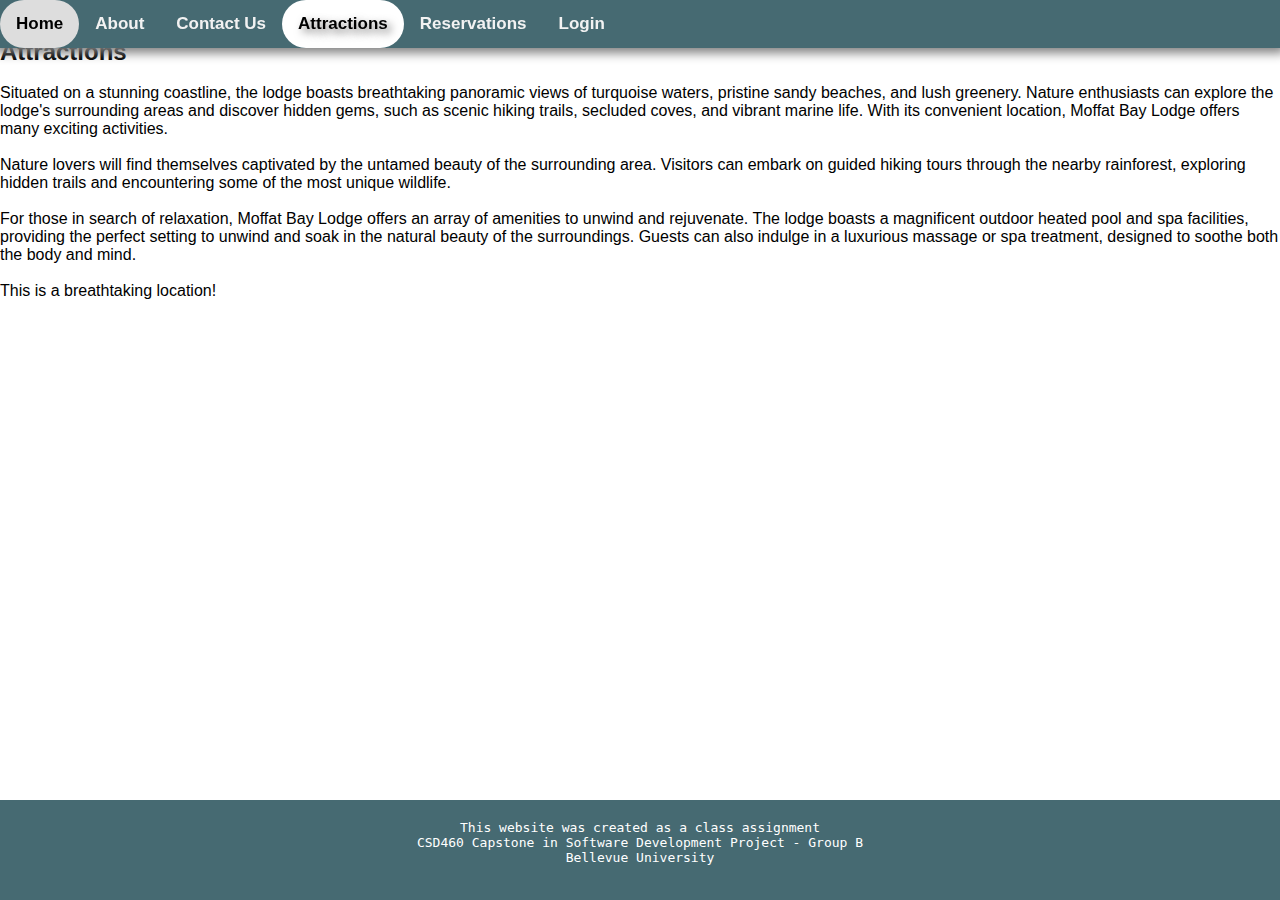
==== prototypecsd460groupb/attractions.html @ 486572cf "starting point for website" ====
<!DOCTYPE html>
<html lang="en">
<head>
    <meta charset="UTF-8">
    <meta name="viewport" content="width=device-width, initial-scale=1.0">
    <link rel="stylesheet" href="./css/style.css">
    <title>CSD460 Moffat Moffat Bay Lodge About Page</title>
</head>
<script>

</script>
<body>
    <nav>
        <!--logo-->
        <!--top navigation bar-->
        <div class="navigation">
     
            <a href="./index.html" >Home</a>
            <a href="./about.html" >About</a>
            <a href="./contact.html" >Contact Us</a>
            <a href="./attractions.html" class="active">Attractions</a>
            <a href="./reservationss.html">Reservations</a>
            <div class="navitemlogin"><a href="./login.html">Login</a></div>

        </div>
    </nav>

  
   
   <div class="container"> <!--container-->
    <div class="bannerimg">
     <p>Moffat Bay Lodge</p>
    </div> 

      
    
 
<div class="attractionsbody">

    <div class="attractionsimages">
        <img class="attractimage1" src="./images/pexels-snowboarding.jpg" />
        <img class="attractimage2" src="./images/pexels-walker.jpg" />
      
      </div>

      <h2>Attractions</h2>
      <br>
        Situated on a stunning coastline, the lodge boasts breathtaking panoramic views of turquoise waters,
         pristine sandy beaches, and lush greenery. Nature enthusiasts can explore the lodge's surrounding areas and discover hidden gems,
          such as scenic hiking trails, secluded coves, and vibrant marine life. With its convenient location,
           Moffat Bay Lodge  offers many exciting  activities.
<br>
<br>
        
Nature lovers will find themselves captivated by the untamed beauty of the surrounding area. 
 Visitors can embark on guided hiking tours through the nearby rainforest, exploring hidden trails and encountering some of the most unique wildlife.
<br>
<br>
For those in search of relaxation, Moffat Bay Lodge offers an array of amenities to unwind and rejuvenate. 
The lodge boasts a magnificent outdoor heated pool and spa facilities, providing the perfect setting to unwind and soak in the natural beauty of the surroundings.
 Guests can also indulge in a luxurious massage or spa treatment, designed to soothe both the body and mind.
 <br>
 <br>   
 This is a breathtaking location!   
</div>


</div> <!--container-->

<div class="footer">
    <p>This website was created as a class assignment
        <br>
    CSD460 Capstone in Software Development Project - Group B
    <br>
    Bellevue University</p>
</div>
</body>
</html>
---- prototypecsd460groupb/css/style.css ----
* {
    margin: 0;
    padding: 0;
    box-sizing: border-box;
    font-family: Arial, Helvetica, sans-serif;
   
  }

  .navigation {
    overflow: hidden;
    background-color:#466a72;;
    position: fixed;
    top: 0;
    width: 100%;
    box-shadow: 0 0 10px 5px gray;
    
  }
  
  .navigation a {
    float: left;
    display: block;
    color: #f2f2f2;
    text-align: center;
    padding: 14px 16px;
    text-decoration: none;
    font-size: 17px;
    font-weight: bold;
  }
  
  .navigation a:hover {
    background: #ddd;
    color: black;
    border-radius: 40px;
    font-weight: bold;
  }
.landingtopbannerimgcontainer{
background-image:url('../images/lodgesceneview.jpg') ;
background-size: cover; 
height: 795px; 
padding-top:80px;

}

.landingtopbannertexttitle{position: fixed;
top: 33%;
left: 67.5%;
transform: translate(-50%, -50%);
font-family:'Times New Roman', Times, serif;
font-size: 95px;
text-align: center;
display: flex;
align-items: center;
justify-content: center;
width: 45%;
height: fit-content;
color: white;
  text-shadow: 4px 4px 8px #727171;
}

.footer {
    position: fixed;
    left: 0;
    bottom: 0;
    width: 100%;
    height: 100px;
    background-color:#466a72;
    color: white;
    text-align: center;
    padding: 20px;
    
  }
  .footer p{
    font-family: monospace;
  }

  /* Add a color to the active/current link */
.navigation a.active {
    background-color: white;
    color: black;
    border-radius: 40px;
    text-shadow: 4px 4px 8px #727171;
    font-weight: bold;

  }

  .bottom-left {
    position: absolute;
    bottom: 8px;
    left: 16px;
  }
  /* Centered text */
.centeredtextlanding {
    position: absolute;
    top: 70%;
    left: 50%;
    transform: translate(-50%, -50%);
    color: white;
    font-size: 36px;
    font-weight: bold;
  }
.centeredtextlanding a {
    background-color: white;
    color: black;
    border-radius: 40px;
    text-shadow: 4px 4px 8px #727171;
text-decoration: none;
}
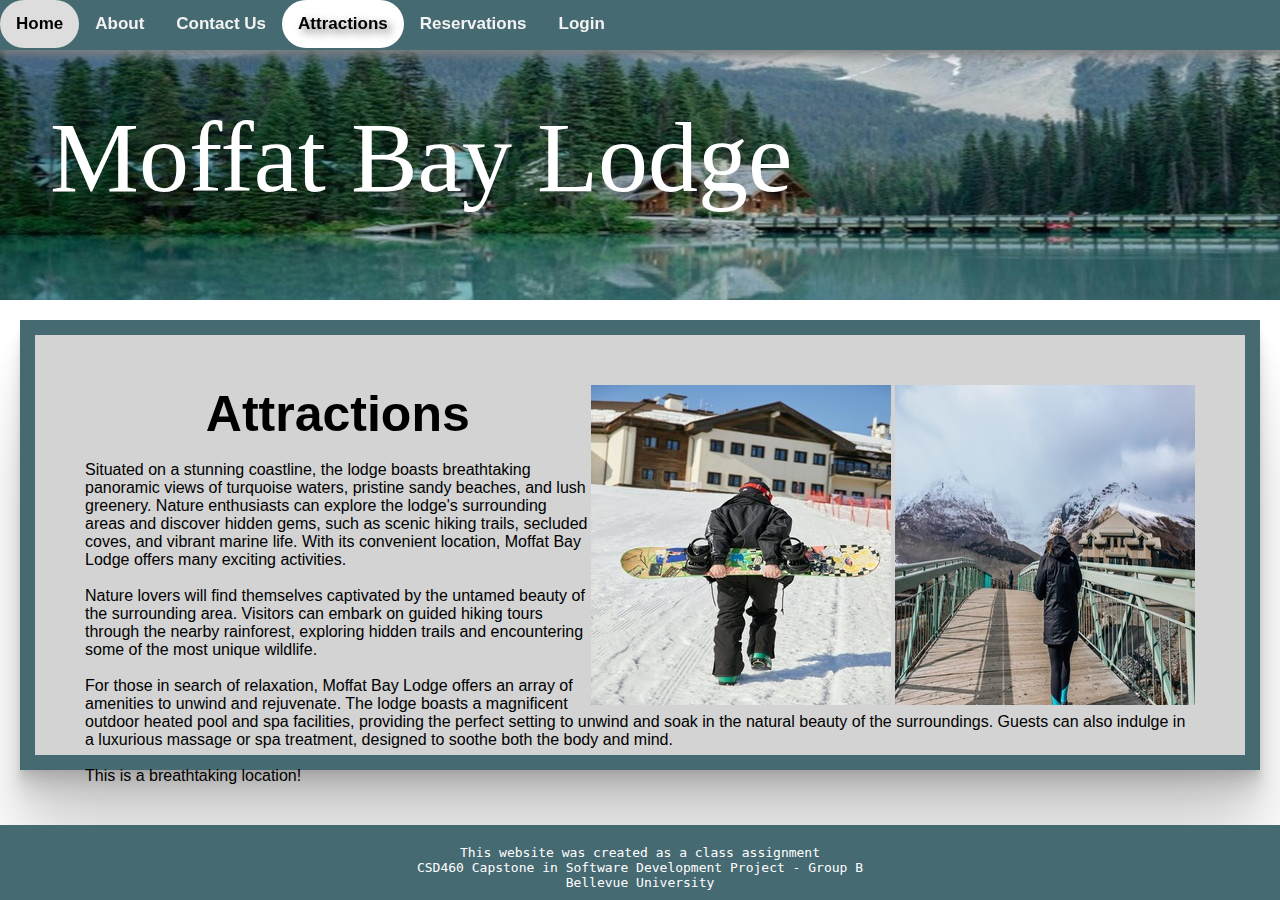
==== commit 27b858a4: "Update attractions.html" ====
--- a/prototypecsd460groupb/attractions.html
+++ b/prototypecsd460groupb/attractions.html
@@ -4,7 +4,7 @@
     <meta charset="UTF-8">
     <meta name="viewport" content="width=device-width, initial-scale=1.0">
     <link rel="stylesheet" href="./css/style.css">
-    <title>CSD460 Moffat Moffat Bay Lodge About Page</title>
+    <title>CSD460 Moffat Moffat Bay Lodge Attractions Page</title>
 </head>
 <script>
 
@@ -75,4 +75,4 @@
     Bellevue University</p>
 </div>
 </body>
-</html>+</html>
--- a/prototypecsd460groupb/css/style.css
+++ b/prototypecsd460groupb/css/style.css
@@ -1,4 +1,5 @@
-* {
+/* images from stock images https://www.pexels.com/ */
+* {/*overrall page styles*/
     margin: 0;
     padding: 0;
     box-sizing: border-box;
@@ -13,6 +14,7 @@
     top: 0;
     width: 100%;
     box-shadow: 0 0 10px 5px gray;
+    height: 50px;
     
   }
   
@@ -23,7 +25,7 @@
     text-align: center;
     padding: 14px 16px;
     text-decoration: none;
-    font-size: 17px;
+   font-size: 17px;
     font-weight: bold;
   }
   
@@ -33,11 +35,23 @@
     border-radius: 40px;
     font-weight: bold;
   }
+    /* Add a color to the active/current link */
+  .navigation a.active {
+    background-color: white;
+    color: black;
+    border-radius: 40px;
+    text-shadow: 4px 4px 8px #727171;
+    font-weight: bold;
+
+  }
+
+
 .landingtopbannerimgcontainer{
 background-image:url('../images/lodgesceneview.jpg') ;
 background-size: cover; 
-height: 795px; 
+height: 900px; 
 padding-top:80px;
+
 
 }
 
@@ -62,7 +76,7 @@
     left: 0;
     bottom: 0;
     width: 100%;
-    height: 100px;
+    height: 75px;
     background-color:#466a72;
     color: white;
     text-align: center;
@@ -73,23 +87,16 @@
     font-family: monospace;
   }
 
-  /* Add a color to the active/current link */
-.navigation a.active {
-    background-color: white;
-    color: black;
-    border-radius: 40px;
-    text-shadow: 4px 4px 8px #727171;
-    font-weight: bold;
 
-  }
 
-  .bottom-left {
+
+  /*.bottom-left {
     position: absolute;
     bottom: 8px;
     left: 16px;
-  }
-  /* Centered text */
-.centeredtextlanding {
+  }*/
+
+.centeredtextlanding {  /* Centered text , Welcome message on landing page*/
     position: absolute;
     top: 70%;
     left: 50%;
@@ -98,10 +105,78 @@
     font-size: 36px;
     font-weight: bold;
   }
-.centeredtextlanding a {
+.centeredtextlanding a { /*"Start Here" landing page style */
     background-color: white;
     color: black;
     border-radius: 40px;
     text-shadow: 4px 4px 8px #727171;
 text-decoration: none;
-}+}
+.bannerimg{/*banner image under navigation*/
+height: 300px;
+ 
+  padding-top: 100px;
+
+ 
+  background-image:url('../images/lodgesceneviewheaderbanner.jpg') ;
+  background-repeat: no-repeat;
+  background-size: auto;
+
+
+}
+.bannerimg p{
+  font-size: 100px;
+  
+  margin-left: 50px;
+
+  color: white;
+  font-family:'Times New Roman', Times, serif;
+  
+
+}
+.bodyinformation , .attractionsbody  {
+ 
+
+  background-color: lightgrey;
+  width: auto;
+  border: 15px solid #466a72;
+  padding: 50px;
+  margin: 20px;
+  height: fit-content;
+
+
+
+  box-shadow:
+  0 2.8px 2.2px rgba(0, 0, 0, 0.034),
+  0 6.7px 5.3px rgba(0, 0, 0, 0.048),
+  0 12.5px 10px rgba(0, 0, 0, 0.06),
+  0 22.3px 17.9px rgba(0, 0, 0, 0.072),
+  0 41.8px 33.4px rgba(0, 0, 0, 0.086),
+  0 100px 80px rgba(0, 0, 0, 0.12)
+;
+  
+margin-bottom: 85px;
+}
+.aboutimage img{
+  
+    float: left;
+    margin: 5px;
+    height: 300px;
+    width: 600px;
+
+
+}
+.attractionsimages{
+  float: right;
+
+
+}
+
+.attractionsbody {
+ 
+  height: 450px;
+
+
+}
+h2{text-align: center;
+font-size: 50px;}
